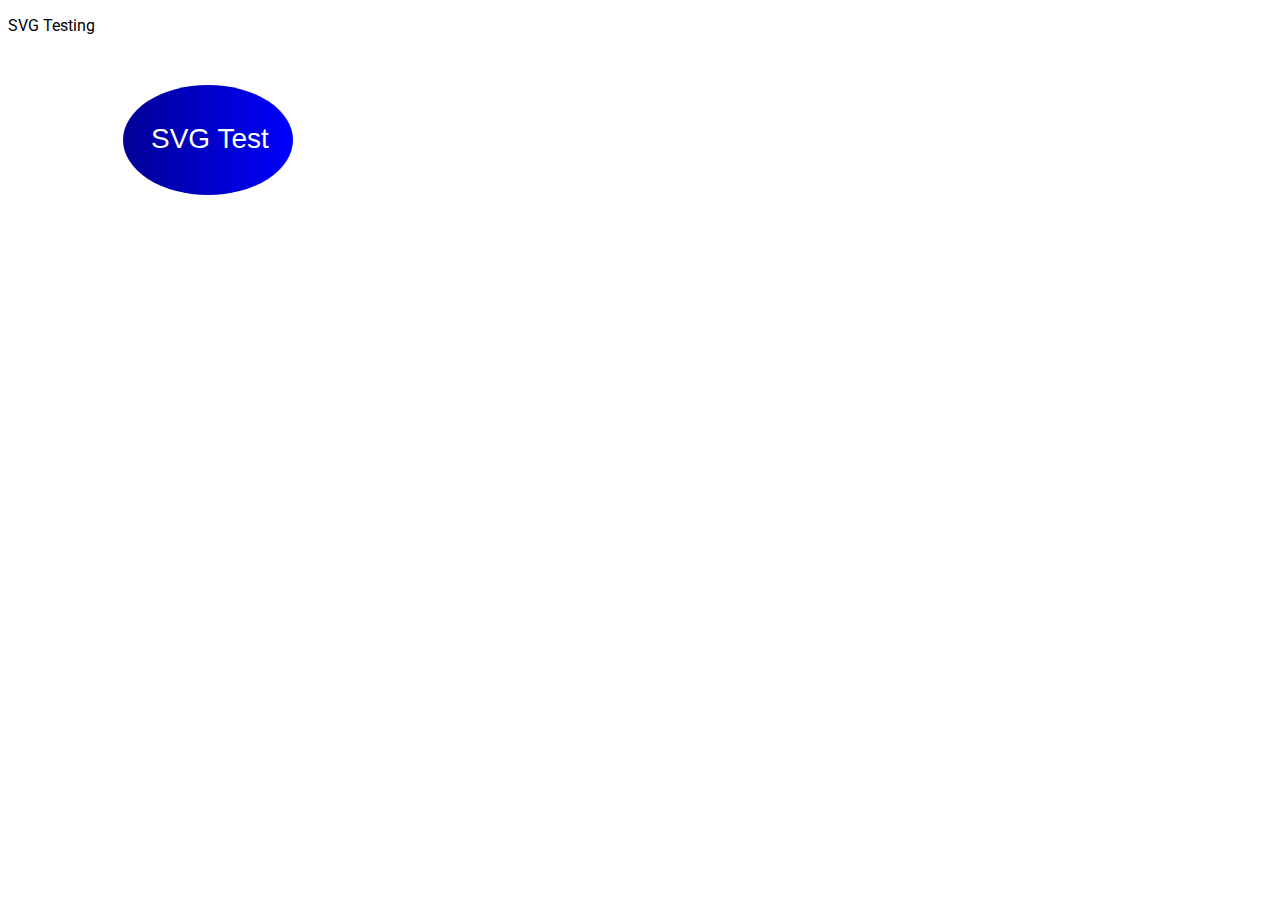
==== content.html @ 56da14dd "Add files via upload" ====
<!DOCTYPE html>
<html>
  <head>
    <title>Devaz48</title>
	<style>
	body 
	{
        font-family: 'Roboto', sans-serif;
	}
	
      
    h1
    {
        letter-spacing: 0.10em;
	}
	
    hr 
    {
    height: 0px;
    border: none;
    border-top: 8px solid white;
    }

    a:link, a:active, a:visited
    {
    text-decoration: none;
    color: #9aff9a;
    }

    a:hover
    {
    text-decoration: underline;
    }
    </style>
    <link rel="preconnect" href="https://fonts.gstatic.com">
    <link href="https://fonts.googleapis.com/css2?family=Roboto:wght@500&display=swap" rel="stylesheet">
  </head>
	<body>
	<p>SVG Testing</p><br>
	<svg height="150" width="400">
  <defs>
    <linearGradient id="grad1" x1="0%" y1="0%" x2="100%" y2="0%">
      <stop offset="0%" style="stop-color:rgb(0,0,150);stop-opacity:1" />
      <stop offset="100%" style="stop-color:rgb(0,0,255);stop-opacity:1" />
    </linearGradient>
  </defs>
  <ellipse cx="200" cy="70" rx="85" ry="55" fill="url(#grad1)" />
  <text fill="#ffffff" font-size="28" font-family="Helvetica" x="143" y="78">SVG Test</text>
  Sorry, your browser does not support SVG.
</svg>
	</body>
</html>
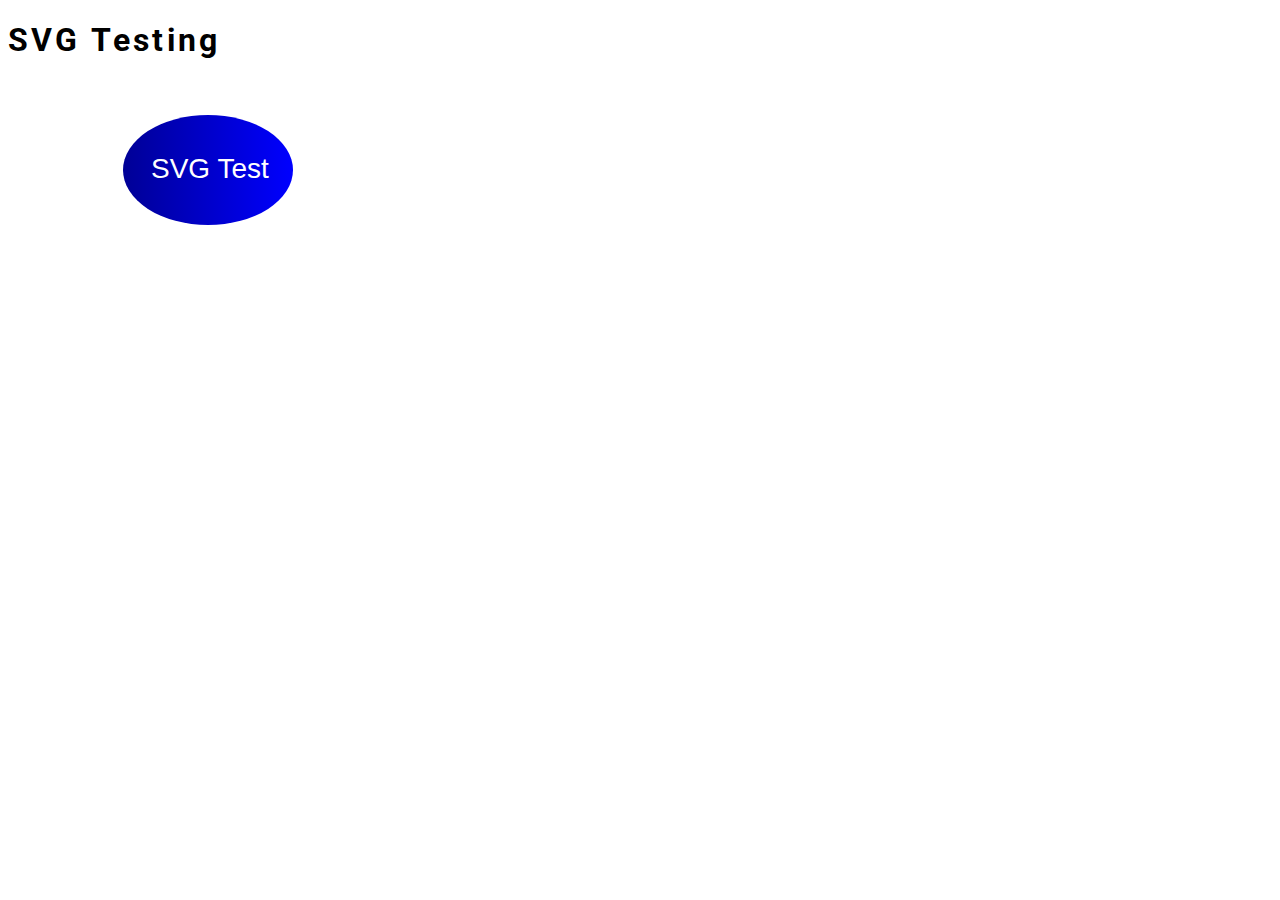
==== commit a9e19bb2: "Update content.html" ====
--- a/content.html
+++ b/content.html
@@ -1,7 +1,7 @@
 <!DOCTYPE html>
 <html>
   <head>
-    <title>Devaz48</title>
+    <title>res</title>
 	<style>
 	body 
 	{
@@ -36,7 +36,7 @@
     <link href="https://fonts.googleapis.com/css2?family=Roboto:wght@500&display=swap" rel="stylesheet">
   </head>
 	<body>
-	<p>SVG Testing</p><br>
+	<h1>SVG Testing</h1><br>
 	<svg height="150" width="400">
   <defs>
     <linearGradient id="grad1" x1="0%" y1="0%" x2="100%" y2="0%">
@@ -49,4 +49,4 @@
   Sorry, your browser does not support SVG.
 </svg>
 	</body>
-</html>+</html>
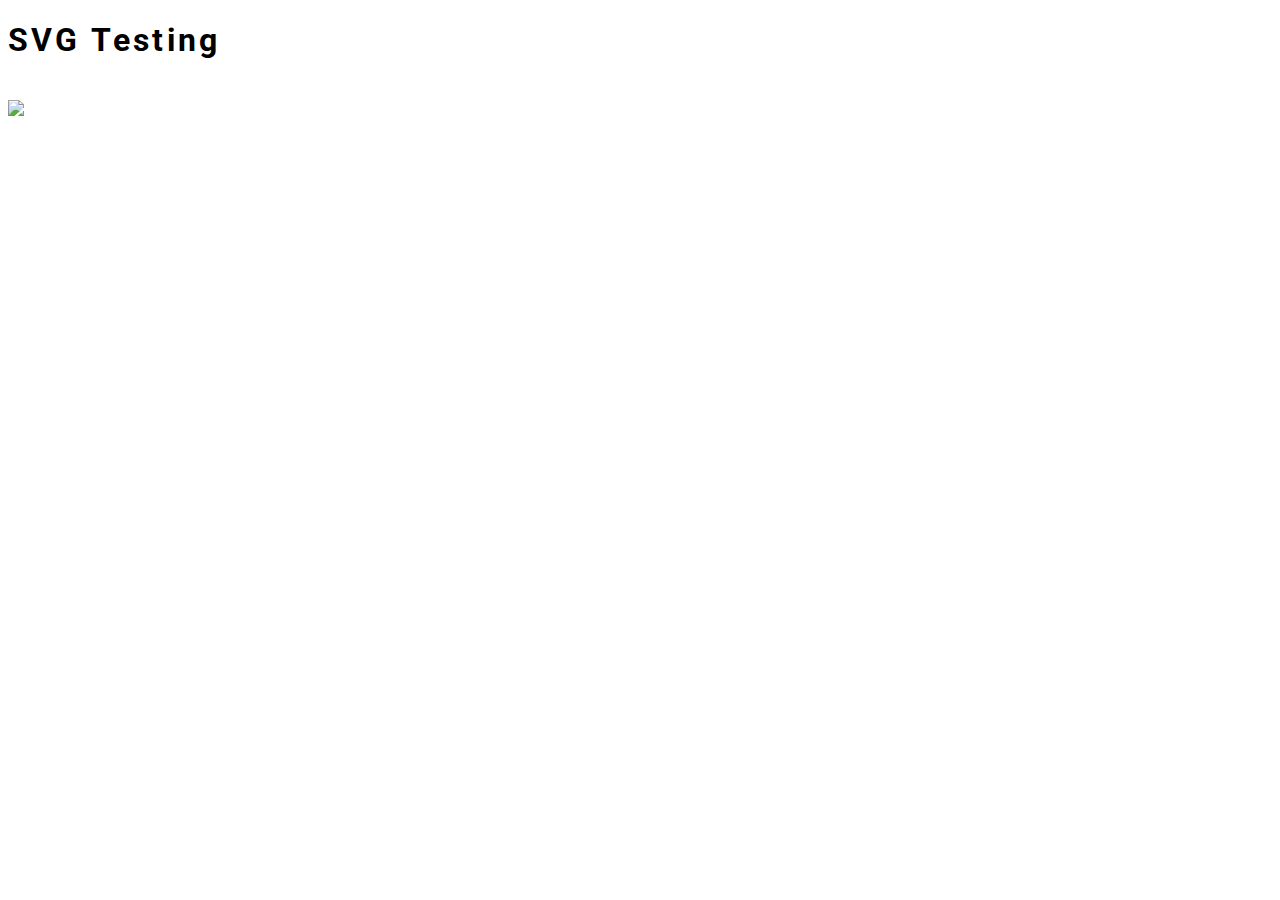
==== commit 9481f49e: "Update content.html" ====
--- a/content.html
+++ b/content.html
@@ -37,16 +37,6 @@
   </head>
 	<body>
 	<h1>SVG Testing</h1><br>
-	<svg height="150" width="400">
-  <defs>
-    <linearGradient id="grad1" x1="0%" y1="0%" x2="100%" y2="0%">
-      <stop offset="0%" style="stop-color:rgb(0,0,150);stop-opacity:1" />
-      <stop offset="100%" style="stop-color:rgb(0,0,255);stop-opacity:1" />
-    </linearGradient>
-  </defs>
-  <ellipse cx="200" cy="70" rx="85" ry="55" fill="url(#grad1)" />
-  <text fill="#ffffff" font-size="28" font-family="Helvetica" x="143" y="78">SVG Test</text>
-  Sorry, your browser does not support SVG.
-</svg>
+	<img src="/assets/drawing.svg">
 	</body>
 </html>
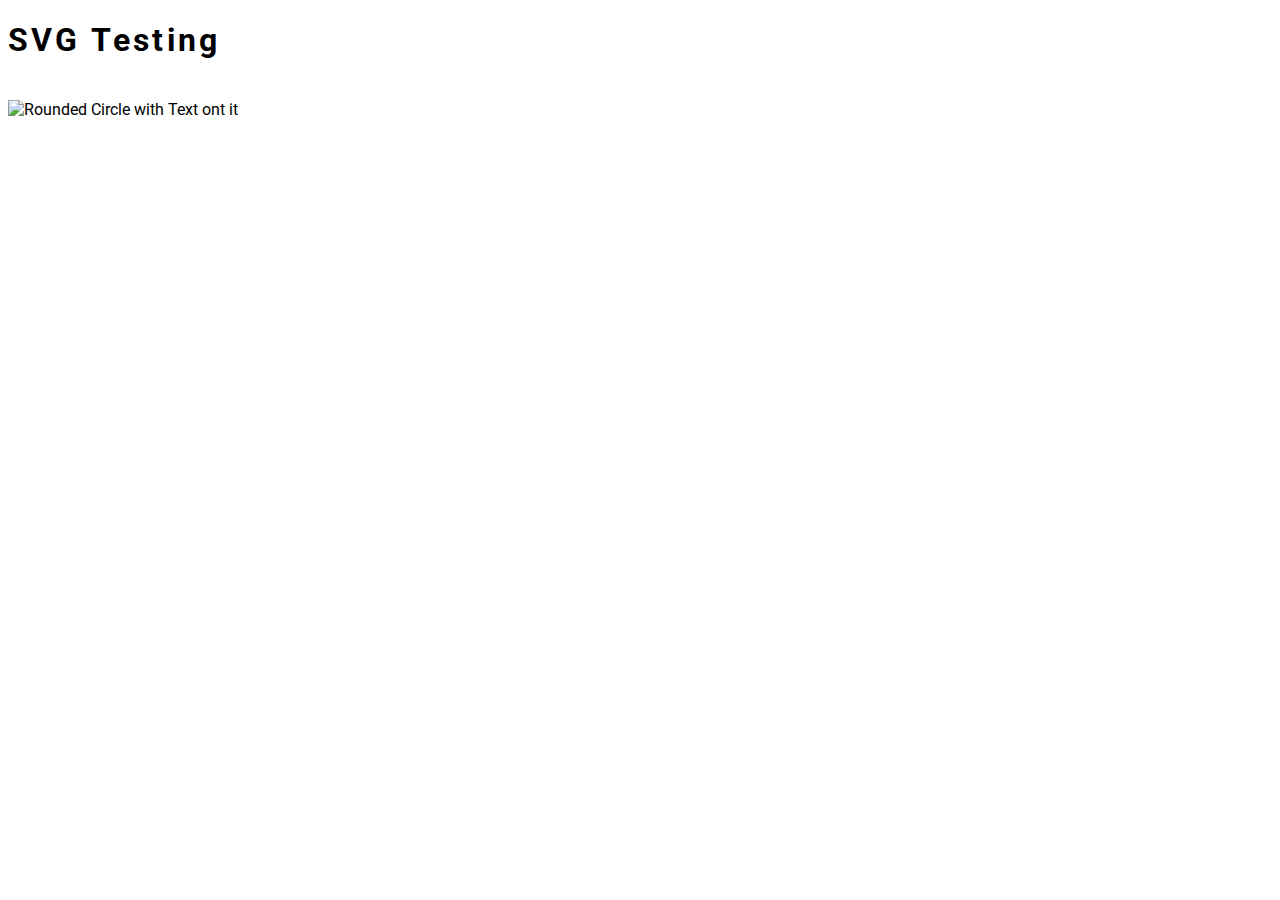
==== commit 9da2aa5f: "Update content.html" ====
--- a/content.html
+++ b/content.html
@@ -37,6 +37,6 @@
   </head>
 	<body>
 	<h1>SVG Testing</h1><br>
-	<img src="/assets/drawing.svg">
+	<img src="assets/drawing.svg" alt="Rounded Circle with Text ont it">
 	</body>
 </html>
